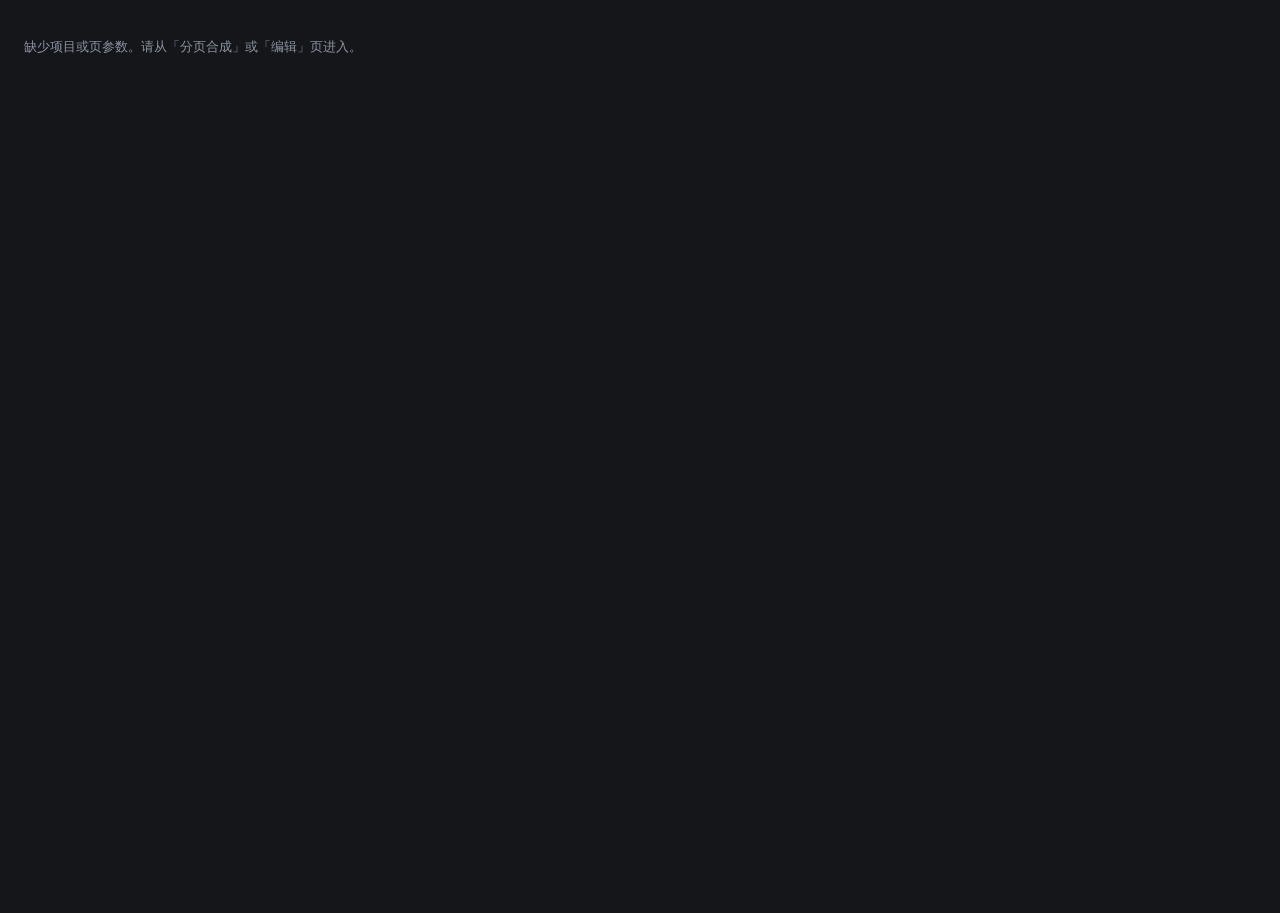
==== backend/static/ui/editor/index.html @ e7d756b5 "feat: 保存新漫画编辑器移植验收基线" ====
<!DOCTYPE html>
<html lang="zh-CN">
<head>
<meta charset="UTF-8">
<meta name="viewport" content="width=device-width, initial-scale=1.0">
<title>漫画页编辑器</title>
<style>
  :root{
    --bg:#14161a;--panel:#1c1f26;--panel2:#171a20;--line:#2b3038;--ink:#e8eaee;--muted:#8b93a1;
    --accent:#4c8dff;--ok:#3ecf8e;--warn:#ffb454;--err:#ff6b6b;
  }
  *{box-sizing:border-box}
  html,body{height:100%;margin:0;overflow:hidden}
  body{background:var(--bg);color:var(--ink);font:13px/1.55 "Segoe UI","Microsoft YaHei",system-ui,sans-serif}
  #editor-host{height:100%;min-height:0}
  button{font:inherit;cursor:pointer}
  .sm{background:#242a33;color:var(--ink);border:1px solid var(--line);border-radius:6px;padding:5px 10px;font-size:12.5px}
  .sm:hover:not(:disabled){border-color:var(--accent);color:#fff}
  .sm:disabled{opacity:.45;cursor:not-allowed}
  .sm.primary{background:var(--accent);border-color:var(--accent);color:#fff}
  .sm.danger{color:#ffb3b3;border-color:#a33}
  .sm.on{background:var(--accent);border-color:var(--accent);color:#fff}

  /* 三栏：工具 / 画布 / 侧栏。高度用 100%（不是 100dvh），由 #editor-host 限定，
     否则在某些布局下会把视口撑高导致画布被裁。 */
  .ce-root{display:grid;grid-template-columns:132px minmax(0,1fr) 250px;height:100%;min-height:0}
  .ce-tools{border-right:1px solid var(--line);background:var(--panel);padding:8px;overflow-y:auto;display:flex;flex-direction:column;gap:10px;min-height:0}
  .ce-tool-group{display:flex;flex-direction:column;gap:4px}
  .ce-tool{display:flex;align-items:center;justify-content:space-between;gap:6px;width:100%;background:#20242c;border:1px solid var(--line);border-radius:6px;padding:6px 8px;color:var(--ink);font-size:12.5px;text-align:left}
  .ce-tool:hover{border-color:var(--accent)}
  .ce-tool.on{background:var(--accent);border-color:var(--accent);color:#fff}
  .ce-tool-key{font-size:10px;opacity:.65;border:1px solid currentColor;border-radius:4px;padding:0 4px}
  .ce-field{display:flex;flex-direction:column;gap:3px;font-size:11.5px;color:var(--muted)}
  .ce-field input[type=range]{width:100%}
  .ce-field select,.ce-field input[type=number]{background:#0f1115;color:var(--ink);border:1px solid var(--line);border-radius:5px;padding:3px 5px;font-size:12px}

  .ce-center{display:flex;flex-direction:column;min-width:0;min-height:0;overflow:hidden}
  .ce-topbar{display:flex;align-items:center;gap:8px;padding:8px 12px;border-bottom:1px solid var(--line);background:var(--panel2);flex-wrap:wrap}
  .ce-spacer{flex:1}
  .ce-badge{font-size:11.5px;padding:2px 8px;border-radius:10px;border:1px solid var(--line);color:var(--muted);white-space:nowrap}
  .ce-badge.ok{color:var(--ok);border-color:var(--ok)}
  .ce-badge.warn{color:var(--warn);border-color:var(--warn)}
  .ce-badge.err{color:var(--err);border-color:var(--err)}
  .ce-badge.run{color:var(--accent);border-color:var(--accent)}
  .ce-hint{font-size:12px;color:var(--muted);min-width:0;overflow:hidden;text-overflow:ellipsis;white-space:nowrap;max-width:60ch}

  .ce-viewport{position:relative;flex:1;min-height:0;overflow:hidden;display:flex;align-items:center;justify-content:center;
    background-color:#0f1115;background-image:radial-gradient(#ffffff10 1px,transparent 1px);background-size:18px 18px;touch-action:none}
  .ce-canvas{max-width:none;max-height:none;transform-origin:center;box-shadow:0 8px 30px #0008;background:#fff;touch-action:none;user-select:none}

  .ce-side{border-left:1px solid var(--line);background:var(--panel);padding:10px;overflow-y:auto;min-height:0}
  .ce-side h3{font-size:12px;margin:12px 0 6px;color:var(--muted);font-weight:600;text-transform:none}
  .ce-side h3:first-child{margin-top:0}
  .ce-tip{font-size:11.5px;color:var(--muted);margin:4px 0 8px;line-height:1.5}
  .ce-layers{display:flex;flex-direction:column;gap:3px}
  .ce-layer{display:flex;align-items:center;gap:2px;background:#20242c;border:1px solid var(--line);border-radius:6px;padding:2px 4px}
  .ce-layer.on{border-color:var(--accent)}
  .ce-layer-name{flex:1;min-width:0;background:none;border:0;color:var(--ink);text-align:left;font-size:12px;padding:3px 4px;overflow:hidden;text-overflow:ellipsis;white-space:nowrap}
  .ce-icon{background:none;border:0;color:var(--muted);font-size:12px;padding:2px 3px;border-radius:4px}
  .ce-icon:hover{background:#2b3038;color:#fff}
  .ce-list{display:flex;flex-direction:column;gap:3px;margin-bottom:8px}
  .ce-row{display:flex;align-items:center;gap:6px;background:#20242c;border:1px solid var(--line);border-radius:6px;padding:4px 6px;color:var(--ink);font-size:12px;text-align:left;width:100%}
  .ce-row:hover{border-color:var(--accent)}
  .ce-row.on{border-color:var(--accent);background:#232b38}
  .ce-row b{min-width:16px;color:var(--accent)}
  .ce-row span{flex:1;min-width:0;overflow:hidden;text-overflow:ellipsis;white-space:nowrap;color:var(--muted);font-size:11px}
  .ce-row i{font-style:normal;font-size:10.5px;padding:0 5px;border-radius:8px;border:1px solid}
  .ce-row i.ok{color:var(--ok);border-color:var(--ok)}
  .ce-row i.warn{color:var(--warn);border-color:var(--warn)}
  .ce-actions{display:flex;flex-wrap:wrap;gap:4px;margin-bottom:8px}
  .ce-actions .sm{font-size:11.5px;padding:4px 8px}

  /* 弹窗 */
  .ce-modal{position:fixed;inset:0;background:#000a;display:flex;align-items:center;justify-content:center;z-index:50;padding:16px}
  .ce-modal-box{background:var(--panel);border:1px solid var(--line);border-radius:10px;padding:16px;width:min(460px,100%);max-height:90dvh;overflow:auto}
  .ce-modal-box.wide{width:min(760px,100%)}
  .ce-modal-box h3{margin:0 0 10px;font-size:14px}
  .ce-modal-grid{display:grid;grid-template-columns:1fr 1fr;gap:8px 10px;margin:10px 0}
  .ce-modal-grid .wide{grid-column:1/-1}
  .ce-modal-grid textarea{width:100%;background:#0f1115;color:var(--ink);border:1px solid var(--line);border-radius:6px;padding:6px;font:inherit;resize:vertical}
  .ce-modal-grid input[type=color]{width:100%;height:28px;background:none;border:1px solid var(--line);border-radius:5px;padding:1px}
  .ce-modal-actions{display:flex;justify-content:flex-end;gap:6px;margin-top:12px}
  .ce-crop{width:100%;height:min(52vh,460px);display:block;background:#fafafa;border-radius:6px;touch-action:none;user-select:none}

  @media(max-width:1100px){
    .ce-root{grid-template-columns:112px minmax(0,1fr) 210px}
  }
  @media(max-width:820px){
    .ce-root{grid-template-columns:minmax(0,1fr);grid-template-rows:auto minmax(0,1fr) auto}
    .ce-tools{flex-direction:row;overflow-x:auto;border-right:0;border-bottom:1px solid var(--line)}
    .ce-tool-group{flex-direction:row}
    .ce-tool{width:auto;white-space:nowrap}
    .ce-field{display:none}
    .ce-side{border-left:0;border-top:1px solid var(--line);max-height:34dvh}
  }
</style>
</head>
<body>
<div id="editor-host"></div>
<script type="module">
import { createComicEditor } from './comicEditor.mjs';

const params = new URLSearchParams(location.search);
const projectId = Number(params.get('p') || 0);
const pageRef = params.get('page') || '';
const embedded = params.get('embedded') === '1' && window.parent !== window;
const session = params.get('session') || '';
const host = document.getElementById('editor-host');

const notify = (event, extra = {}) => {
  if (!embedded) return;
  window.parent.postMessage({
    type: 'comic-editor:state', event, projectId, pageRef, session, ...extra,
  }, location.origin);
};

async function api(path, { method = 'GET', body } = {}) {
  const response = await fetch(path, {
    method,
    headers: body ? { 'Content-Type': 'application/json' } : undefined,
    body: body ? JSON.stringify(body) : undefined,
  });
  const text = await response.text();
  let payload = null;
  try { payload = text ? JSON.parse(text) : null; } catch { payload = null; }
  if (!response.ok) {
    const detail = payload?.detail || text || `请求失败（${response.status}）`;
    throw new Error(typeof detail === 'string' ? detail : JSON.stringify(detail));
  }
  return payload;
}

const editor = createComicEditor({
  host,
  api,
  onDirty: (dirty) => notify('dirty', { message: dirty ? '当前漫画页有未保存的修改。' : '' }),
  onNotice: (message, kind) => { if (kind === 'error') notify('error', { message }); },
  onSaved: (payload) => notify('saved', {
    version: payload.version,
    artifactId: payload.artifact_id,
    dirty: editor.isDirty(),
    message: payload.has_preview
      ? `漫画页已保存 v${payload.version}`
      : `画布已保存 v${payload.version}，但整页快照未生成`,
  }),
});

// 父页面通过 postMessage 请求保存（工具栏按钮）。
window.addEventListener('message', (event) => {
  if (event.origin !== location.origin) return;
  if (event.data?.type !== 'comic-editor:command') return;
  if (event.data.command === 'save') editor.save();
});

// 保存前提示：未保存修改时拦截关闭，避免误丢
window.addEventListener('beforeunload', (event) => {
  if (editor.isDirty()) { event.preventDefault(); event.returnValue = ''; }
});

(async () => {
  if (!projectId || !pageRef) {
    host.innerHTML = '<p style="padding:24px;color:#8b93a1">缺少项目或页参数。请从「分页合成」或「编辑」页进入。</p>';
    notify('error', { message: '缺少项目或页参数' });
    return;
  }
  try {
    await editor.load(projectId, pageRef);
    notify('ready', { message: '漫画页已就绪，可以编辑并保存。' });
    // 独立窗口模式下，允许返回入口
    if (!embedded && params.get('back')) {
      const back = document.createElement('a');
      back.href = params.get('back');
      back.textContent = '← 返回';
      back.style.cssText = 'position:fixed;left:8px;bottom:8px;z-index:40;background:#242a33;border:1px solid #2b3038;border-radius:6px;padding:6px 10px;color:#e8eaee;text-decoration:none;font-size:12.5px';
      document.body.appendChild(back);
    }
  } catch (error) {
    notify('error', { message: error.message || '打开漫画页失败' });
  }
})();
</script>
</body>
</html>
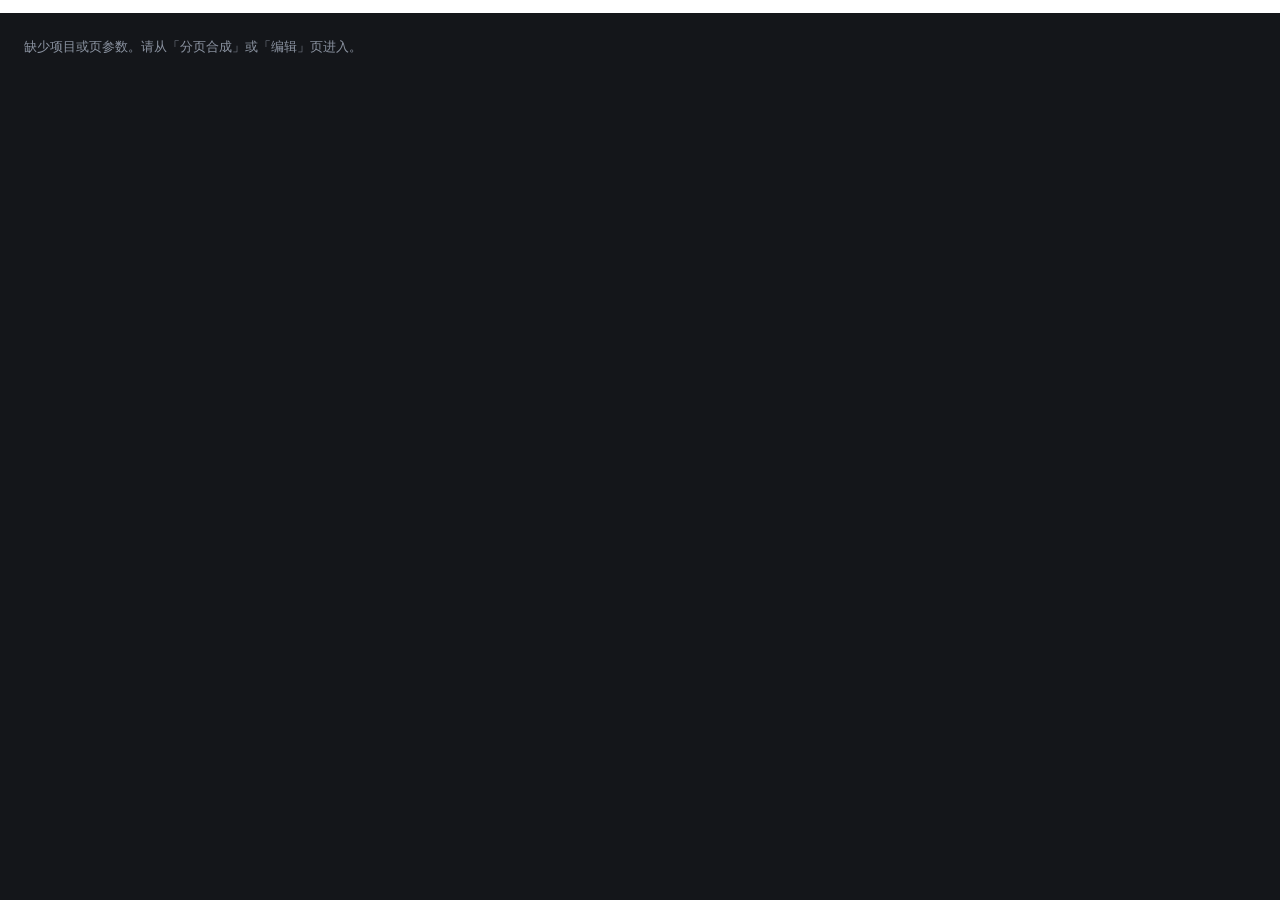
==== commit 716a30ec: "feat: 漫画编辑器直接使用主页面并记录迁移验收" ====
--- a/backend/static/ui/editor/index.html
+++ b/backend/static/ui/editor/index.html
@@ -4,99 +4,11 @@
 <meta charset="UTF-8">
 <meta name="viewport" content="width=device-width, initial-scale=1.0">
 <title>漫画页编辑器</title>
-<style>
-  :root{
-    --bg:#14161a;--panel:#1c1f26;--panel2:#171a20;--line:#2b3038;--ink:#e8eaee;--muted:#8b93a1;
-    --accent:#4c8dff;--ok:#3ecf8e;--warn:#ffb454;--err:#ff6b6b;
-  }
-  *{box-sizing:border-box}
-  html,body{height:100%;margin:0;overflow:hidden}
-  body{background:var(--bg);color:var(--ink);font:13px/1.55 "Segoe UI","Microsoft YaHei",system-ui,sans-serif}
-  #editor-host{height:100%;min-height:0}
-  button{font:inherit;cursor:pointer}
-  .sm{background:#242a33;color:var(--ink);border:1px solid var(--line);border-radius:6px;padding:5px 10px;font-size:12.5px}
-  .sm:hover:not(:disabled){border-color:var(--accent);color:#fff}
-  .sm:disabled{opacity:.45;cursor:not-allowed}
-  .sm.primary{background:var(--accent);border-color:var(--accent);color:#fff}
-  .sm.danger{color:#ffb3b3;border-color:#a33}
-  .sm.on{background:var(--accent);border-color:var(--accent);color:#fff}
-
-  /* 三栏：工具 / 画布 / 侧栏。高度用 100%（不是 100dvh），由 #editor-host 限定，
-     否则在某些布局下会把视口撑高导致画布被裁。 */
-  .ce-root{display:grid;grid-template-columns:132px minmax(0,1fr) 250px;height:100%;min-height:0}
-  .ce-tools{border-right:1px solid var(--line);background:var(--panel);padding:8px;overflow-y:auto;display:flex;flex-direction:column;gap:10px;min-height:0}
-  .ce-tool-group{display:flex;flex-direction:column;gap:4px}
-  .ce-tool{display:flex;align-items:center;justify-content:space-between;gap:6px;width:100%;background:#20242c;border:1px solid var(--line);border-radius:6px;padding:6px 8px;color:var(--ink);font-size:12.5px;text-align:left}
-  .ce-tool:hover{border-color:var(--accent)}
-  .ce-tool.on{background:var(--accent);border-color:var(--accent);color:#fff}
-  .ce-tool-key{font-size:10px;opacity:.65;border:1px solid currentColor;border-radius:4px;padding:0 4px}
-  .ce-field{display:flex;flex-direction:column;gap:3px;font-size:11.5px;color:var(--muted)}
-  .ce-field input[type=range]{width:100%}
-  .ce-field select,.ce-field input[type=number]{background:#0f1115;color:var(--ink);border:1px solid var(--line);border-radius:5px;padding:3px 5px;font-size:12px}
-
-  .ce-center{display:flex;flex-direction:column;min-width:0;min-height:0;overflow:hidden}
-  .ce-topbar{display:flex;align-items:center;gap:8px;padding:8px 12px;border-bottom:1px solid var(--line);background:var(--panel2);flex-wrap:wrap}
-  .ce-spacer{flex:1}
-  .ce-badge{font-size:11.5px;padding:2px 8px;border-radius:10px;border:1px solid var(--line);color:var(--muted);white-space:nowrap}
-  .ce-badge.ok{color:var(--ok);border-color:var(--ok)}
-  .ce-badge.warn{color:var(--warn);border-color:var(--warn)}
-  .ce-badge.err{color:var(--err);border-color:var(--err)}
-  .ce-badge.run{color:var(--accent);border-color:var(--accent)}
-  .ce-hint{font-size:12px;color:var(--muted);min-width:0;overflow:hidden;text-overflow:ellipsis;white-space:nowrap;max-width:60ch}
-
-  .ce-viewport{position:relative;flex:1;min-height:0;overflow:hidden;display:flex;align-items:center;justify-content:center;
-    background-color:#0f1115;background-image:radial-gradient(#ffffff10 1px,transparent 1px);background-size:18px 18px;touch-action:none}
-  .ce-canvas{max-width:none;max-height:none;transform-origin:center;box-shadow:0 8px 30px #0008;background:#fff;touch-action:none;user-select:none}
-
-  .ce-side{border-left:1px solid var(--line);background:var(--panel);padding:10px;overflow-y:auto;min-height:0}
-  .ce-side h3{font-size:12px;margin:12px 0 6px;color:var(--muted);font-weight:600;text-transform:none}
-  .ce-side h3:first-child{margin-top:0}
-  .ce-tip{font-size:11.5px;color:var(--muted);margin:4px 0 8px;line-height:1.5}
-  .ce-layers{display:flex;flex-direction:column;gap:3px}
-  .ce-layer{display:flex;align-items:center;gap:2px;background:#20242c;border:1px solid var(--line);border-radius:6px;padding:2px 4px}
-  .ce-layer.on{border-color:var(--accent)}
-  .ce-layer-name{flex:1;min-width:0;background:none;border:0;color:var(--ink);text-align:left;font-size:12px;padding:3px 4px;overflow:hidden;text-overflow:ellipsis;white-space:nowrap}
-  .ce-icon{background:none;border:0;color:var(--muted);font-size:12px;padding:2px 3px;border-radius:4px}
-  .ce-icon:hover{background:#2b3038;color:#fff}
-  .ce-list{display:flex;flex-direction:column;gap:3px;margin-bottom:8px}
-  .ce-row{display:flex;align-items:center;gap:6px;background:#20242c;border:1px solid var(--line);border-radius:6px;padding:4px 6px;color:var(--ink);font-size:12px;text-align:left;width:100%}
-  .ce-row:hover{border-color:var(--accent)}
-  .ce-row.on{border-color:var(--accent);background:#232b38}
-  .ce-row b{min-width:16px;color:var(--accent)}
-  .ce-row span{flex:1;min-width:0;overflow:hidden;text-overflow:ellipsis;white-space:nowrap;color:var(--muted);font-size:11px}
-  .ce-row i{font-style:normal;font-size:10.5px;padding:0 5px;border-radius:8px;border:1px solid}
-  .ce-row i.ok{color:var(--ok);border-color:var(--ok)}
-  .ce-row i.warn{color:var(--warn);border-color:var(--warn)}
-  .ce-actions{display:flex;flex-wrap:wrap;gap:4px;margin-bottom:8px}
-  .ce-actions .sm{font-size:11.5px;padding:4px 8px}
-
-  /* 弹窗 */
-  .ce-modal{position:fixed;inset:0;background:#000a;display:flex;align-items:center;justify-content:center;z-index:50;padding:16px}
-  .ce-modal-box{background:var(--panel);border:1px solid var(--line);border-radius:10px;padding:16px;width:min(460px,100%);max-height:90dvh;overflow:auto}
-  .ce-modal-box.wide{width:min(760px,100%)}
-  .ce-modal-box h3{margin:0 0 10px;font-size:14px}
-  .ce-modal-grid{display:grid;grid-template-columns:1fr 1fr;gap:8px 10px;margin:10px 0}
-  .ce-modal-grid .wide{grid-column:1/-1}
-  .ce-modal-grid textarea{width:100%;background:#0f1115;color:var(--ink);border:1px solid var(--line);border-radius:6px;padding:6px;font:inherit;resize:vertical}
-  .ce-modal-grid input[type=color]{width:100%;height:28px;background:none;border:1px solid var(--line);border-radius:5px;padding:1px}
-  .ce-modal-actions{display:flex;justify-content:flex-end;gap:6px;margin-top:12px}
-  .ce-crop{width:100%;height:min(52vh,460px);display:block;background:#fafafa;border-radius:6px;touch-action:none;user-select:none}
-
-  @media(max-width:1100px){
-    .ce-root{grid-template-columns:112px minmax(0,1fr) 210px}
-  }
-  @media(max-width:820px){
-    .ce-root{grid-template-columns:minmax(0,1fr);grid-template-rows:auto minmax(0,1fr) auto}
-    .ce-tools{flex-direction:row;overflow-x:auto;border-right:0;border-bottom:1px solid var(--line)}
-    .ce-tool-group{flex-direction:row}
-    .ce-tool{width:auto;white-space:nowrap}
-    .ce-field{display:none}
-    .ce-side{border-left:0;border-top:1px solid var(--line);max-height:34dvh}
-  }
-</style>
+<link rel="stylesheet" href="./editor.css">
+<style>html,body{height:100%;margin:0;overflow:hidden}</style>
 </head>
 <body>
-<div id="editor-host"></div>
+<div id="editor-host" class="comic-editor"></div>
 <script type="module">
 import { createComicEditor } from './comicEditor.mjs';
 
--- a/backend/static/ui/editor/editor.css
+++ b/backend/static/ui/editor/editor.css
@@ -0,0 +1,97 @@
+/* SPDX-License-Identifier: AGPL-3.0; scope shared by standalone and main workspace. */
+
+  .comic-editor,.comic-editor *{box-sizing:border-box}
+  .comic-editor{
+    --bg:#14161a;--panel:#1c1f26;--panel2:#171a20;--line:#2b3038;--ink:#e8eaee;--muted:#8b93a1;
+    --accent:#4c8dff;--ok:#3ecf8e;--warn:#ffb454;--err:#ff6b6b;
+  }
+.comic-editor{background:var(--bg);color:var(--ink);font:13px/1.55 "Segoe UI","Microsoft YaHei",system-ui,sans-serif}
+.comic-editor{height:100%;min-height:0;position:relative}
+  .comic-editor button{font:inherit;cursor:pointer}
+  .comic-editor .sm{background:#242a33;color:var(--ink);border:1px solid var(--line);border-radius:6px;padding:5px 10px;font-size:12.5px}
+  .comic-editor .sm:hover:not(:disabled){border-color:var(--accent);color:#fff}
+  .comic-editor .sm:disabled{opacity:.45;cursor:not-allowed}
+  .comic-editor .sm.primary{background:var(--accent);border-color:var(--accent);color:#fff}
+  .comic-editor .sm.danger{color:#ffb3b3;border-color:#a33}
+  .comic-editor .sm.on{background:var(--accent);border-color:var(--accent);color:#fff}
+
+  /* 三栏：工具 / 画布 / 侧栏。高度用 100%（不是 100dvh），由 #editor-host 限定，
+     否则在某些布局下会把视口撑高导致画布被裁。 */
+  .ce-root{display:grid;grid-template-columns:132px minmax(0,1fr) 250px;height:100%;min-height:0}
+  .ce-tools{border-right:1px solid var(--line);background:var(--panel);padding:8px;overflow-y:auto;display:flex;flex-direction:column;gap:10px;min-height:0}
+  .ce-tool-group{display:flex;flex-direction:column;gap:4px}
+  .ce-tool{display:flex;align-items:center;justify-content:space-between;gap:6px;width:100%;background:#20242c;border:1px solid var(--line);border-radius:6px;padding:6px 8px;color:var(--ink);font-size:12.5px;text-align:left}
+  .ce-tool:hover{border-color:var(--accent)}
+  .ce-tool.on{background:var(--accent);border-color:var(--accent);color:#fff}
+  .ce-tool-key{font-size:10px;opacity:.65;border:1px solid currentColor;border-radius:4px;padding:0 4px}
+  .ce-field{display:flex;flex-direction:column;gap:3px;font-size:11.5px;color:var(--muted)}
+  .ce-field input[type=range]{width:100%}
+  .ce-field select,.ce-field input[type=number]{background:#0f1115;color:var(--ink);border:1px solid var(--line);border-radius:5px;padding:3px 5px;font-size:12px}
+
+  .ce-center{display:flex;flex-direction:column;min-width:0;min-height:0;overflow:hidden}
+  .ce-topbar{display:flex;align-items:center;gap:8px;padding:8px 12px;border-bottom:1px solid var(--line);background:var(--panel2);flex-wrap:wrap}
+  .ce-spacer{flex:1}
+  .ce-badge{font-size:11.5px;padding:2px 8px;border-radius:10px;border:1px solid var(--line);color:var(--muted);white-space:nowrap}
+  .ce-badge.ok{color:var(--ok);border-color:var(--ok)}
+  .ce-badge.warn{color:var(--warn);border-color:var(--warn)}
+  .ce-badge.err{color:var(--err);border-color:var(--err)}
+  .ce-badge.run{color:var(--accent);border-color:var(--accent)}
+  .ce-hint{font-size:12px;color:var(--muted);min-width:0;overflow:hidden;text-overflow:ellipsis;white-space:nowrap;max-width:60ch}
+
+  .ce-viewport{position:relative;flex:1;min-height:0;overflow:hidden;display:flex;align-items:center;justify-content:center;
+    background-color:#0f1115;background-image:radial-gradient(#ffffff10 1px,transparent 1px);background-size:18px 18px;touch-action:none}
+  .ce-canvas{max-width:none;max-height:none;transform-origin:center;box-shadow:0 8px 30px #0008;background:#fff;touch-action:none;user-select:none}
+
+  .ce-side{border-left:1px solid var(--line);background:var(--panel);padding:10px;overflow-y:auto;min-height:0}
+  .ce-side h3{font-size:12px;margin:12px 0 6px;color:var(--muted);font-weight:600;text-transform:none}
+  .ce-side h3:first-child{margin-top:0}
+  .ce-tip{font-size:11.5px;color:var(--muted);margin:4px 0 8px;line-height:1.5}
+  .ce-layers{display:flex;flex-direction:column;gap:3px}
+  .ce-layer{display:flex;align-items:center;gap:2px;background:#20242c;border:1px solid var(--line);border-radius:6px;padding:2px 4px}
+  .ce-layer.on{border-color:var(--accent)}
+  .ce-layer-name{flex:1;min-width:0;background:none;border:0;color:var(--ink);text-align:left;font-size:12px;padding:3px 4px;overflow:hidden;text-overflow:ellipsis;white-space:nowrap}
+  .ce-icon{background:none;border:0;color:var(--muted);font-size:12px;padding:2px 3px;border-radius:4px}
+  .ce-icon:hover{background:#2b3038;color:#fff}
+  .ce-list{display:flex;flex-direction:column;gap:3px;margin-bottom:8px}
+  .ce-row{display:flex;align-items:center;gap:6px;background:#20242c;border:1px solid var(--line);border-radius:6px;padding:4px 6px;color:var(--ink);font-size:12px;text-align:left;width:100%}
+  .ce-row:hover{border-color:var(--accent)}
+  .ce-row.on{border-color:var(--accent);background:#232b38}
+  .ce-row b{min-width:16px;color:var(--accent)}
+  .ce-row span{flex:1;min-width:0;overflow:hidden;text-overflow:ellipsis;white-space:nowrap;color:var(--muted);font-size:11px}
+  .ce-row i{font-style:normal;font-size:10.5px;padding:0 5px;border-radius:8px;border:1px solid}
+  .ce-row i.ok{color:var(--ok);border-color:var(--ok)}
+  .ce-row i.warn{color:var(--warn);border-color:var(--warn)}
+  .ce-actions{display:flex;flex-wrap:wrap;gap:4px;margin-bottom:8px}
+  .ce-actions .comic-editor .sm{font-size:11.5px;padding:4px 8px}
+
+  /* 弹窗 */
+  .ce-modal{position:fixed;inset:0;background:#000a;display:flex;align-items:center;justify-content:center;z-index:50;padding:16px}
+  .ce-modal-box{background:var(--panel);border:1px solid var(--line);border-radius:10px;padding:16px;width:min(460px,100%);max-height:90dvh;overflow:auto}
+  .ce-modal-box.wide{width:min(760px,100%)}
+  .ce-modal-box h3{margin:0 0 10px;font-size:14px}
+  .ce-modal-grid{display:grid;grid-template-columns:1fr 1fr;gap:8px 10px;margin:10px 0}
+  .ce-modal-grid .wide{grid-column:1/-1}
+  .ce-modal-grid textarea{width:100%;background:#0f1115;color:var(--ink);border:1px solid var(--line);border-radius:6px;padding:6px;font:inherit;resize:vertical}
+  .ce-modal-grid input[type=color]{width:100%;height:28px;background:none;border:1px solid var(--line);border-radius:5px;padding:1px}
+  .ce-modal-actions{display:flex;justify-content:flex-end;gap:6px;margin-top:12px}
+  .ce-crop{width:100%;height:min(52vh,460px);display:block;background:#fafafa;border-radius:6px;touch-action:none;user-select:none}
+
+  @media(max-width:1100px){
+    .ce-root{grid-template-columns:112px minmax(0,1fr) 210px}
+  }
+  @media(max-width:820px){
+    .ce-root{grid-template-columns:minmax(0,1fr);grid-template-rows:auto minmax(0,1fr) auto}
+    .ce-tools{flex-direction:row;overflow-x:auto;border-right:0;border-bottom:1px solid var(--line)}
+    .ce-tool-group{flex-direction:row}
+    .ce-tool{width:auto;white-space:nowrap}
+    .ce-field{display:none}
+    .ce-side{border-left:0;border-top:1px solid var(--line);max-height:34dvh}
+  }
+
+.comic-editor .ce-tool-label{white-space:nowrap}
+.ce-inspector-tabs{display:flex;gap:2px;margin:-10px -10px 12px;padding:6px;border-bottom:1px solid var(--line);position:sticky;top:-10px;background:var(--panel);z-index:2}
+.ce-inspector-tabs button{flex:1;background:transparent;color:var(--muted);border:0;border-radius:4px;padding:6px 5px;font-size:12px}
+.ce-inspector-tabs button[aria-selected=true]{background:#2d3541;color:var(--ink)}
+.comic-editor .ce-modal .ce-field{display:flex}
+.comic-editor input,.comic-editor select,.comic-editor textarea{width:100%;font:inherit;background:#101317;color:var(--ink);border:1px solid var(--line);border-radius:5px;padding:5px 7px;min-height:0}
+.comic-editor input[type=range]{padding:0}
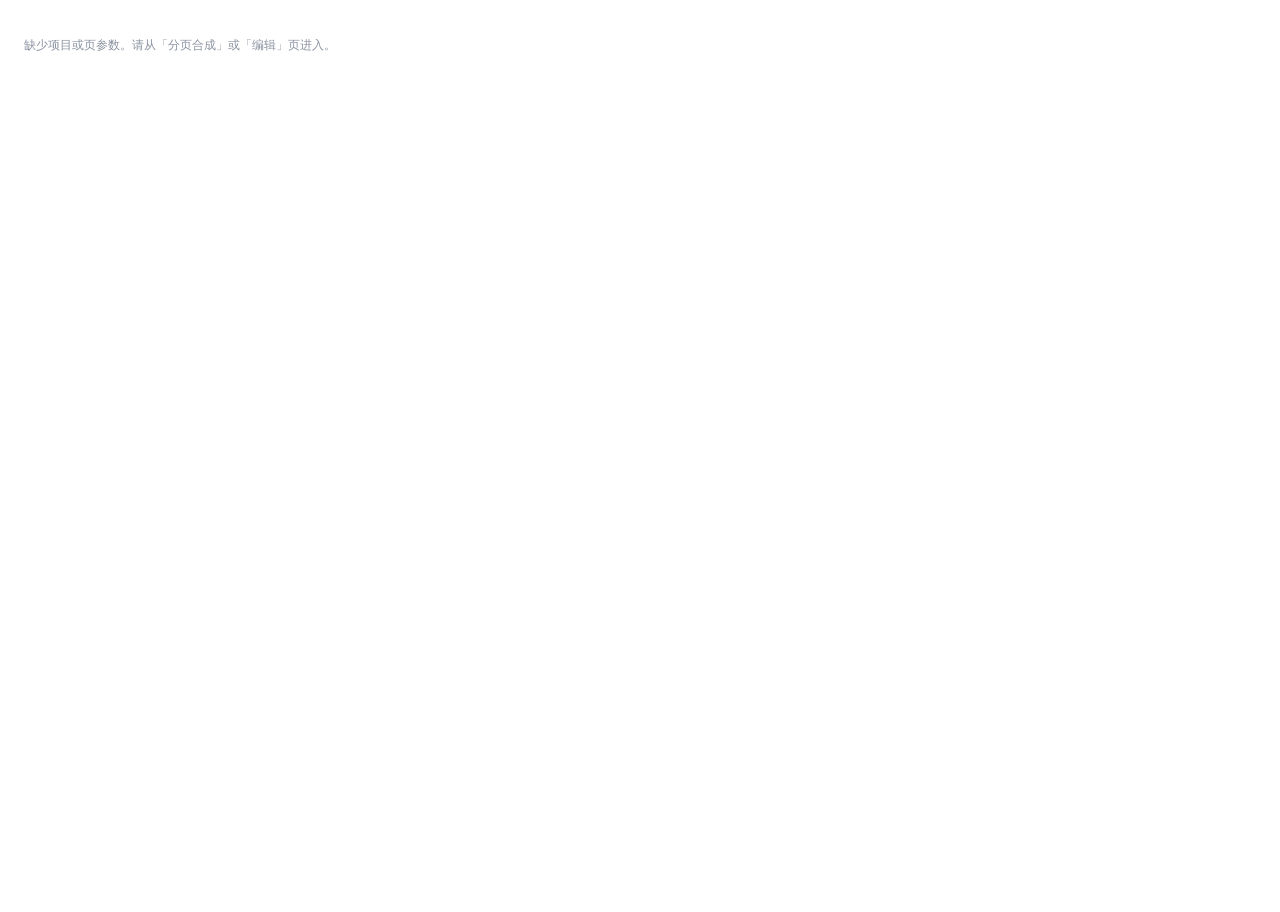
==== commit 1e8949c3: "fix: 编辑文档并发保护与旧存档完整转换 - 保存带 baseVersion 基准校验，冲突返回 409，前端确认后可强制覆盖 - S5 弃用 stale/基准过期的编辑文档，按当前产物重贴并记录原" ====
--- a/backend/static/ui/editor/index.html
+++ b/backend/static/ui/editor/index.html
@@ -37,7 +37,12 @@
   try { payload = text ? JSON.parse(text) : null; } catch { payload = null; }
   if (!response.ok) {
     const detail = payload?.detail || text || `请求失败（${response.status}）`;
-    throw new Error(typeof detail === 'string' ? detail : JSON.stringify(detail));
+    // 409（保存冲突）等结构化错误要带上状态码与 detail，供上层给出
+    // “载入最新 / 覆盖”的选择，而不是只抛一段文案。
+    const error = new Error(typeof detail === 'string' ? detail : (detail?.message || JSON.stringify(detail)));
+    error.status = response.status;
+    error.detail = typeof detail === 'object' && detail ? detail : null;
+    throw error;
   }
   return payload;
 }
--- a/backend/static/ui/editor/editor.css
+++ b/backend/static/ui/editor/editor.css
@@ -1,97 +1,72 @@
-/* SPDX-License-Identifier: AGPL-3.0; scope shared by standalone and main workspace. */
-
-  .comic-editor,.comic-editor *{box-sizing:border-box}
-  .comic-editor{
-    --bg:#14161a;--panel:#1c1f26;--panel2:#171a20;--line:#2b3038;--ink:#e8eaee;--muted:#8b93a1;
-    --accent:#4c8dff;--ok:#3ecf8e;--warn:#ffb454;--err:#ff6b6b;
-  }
-.comic-editor{background:var(--bg);color:var(--ink);font:13px/1.55 "Segoe UI","Microsoft YaHei",system-ui,sans-serif}
-.comic-editor{height:100%;min-height:0;position:relative}
-  .comic-editor button{font:inherit;cursor:pointer}
-  .comic-editor .sm{background:#242a33;color:var(--ink);border:1px solid var(--line);border-radius:6px;padding:5px 10px;font-size:12.5px}
-  .comic-editor .sm:hover:not(:disabled){border-color:var(--accent);color:#fff}
-  .comic-editor .sm:disabled{opacity:.45;cursor:not-allowed}
-  .comic-editor .sm.primary{background:var(--accent);border-color:var(--accent);color:#fff}
-  .comic-editor .sm.danger{color:#ffb3b3;border-color:#a33}
-  .comic-editor .sm.on{background:var(--accent);border-color:var(--accent);color:#fff}
-
-  /* 三栏：工具 / 画布 / 侧栏。高度用 100%（不是 100dvh），由 #editor-host 限定，
-     否则在某些布局下会把视口撑高导致画布被裁。 */
-  .ce-root{display:grid;grid-template-columns:132px minmax(0,1fr) 250px;height:100%;min-height:0}
-  .ce-tools{border-right:1px solid var(--line);background:var(--panel);padding:8px;overflow-y:auto;display:flex;flex-direction:column;gap:10px;min-height:0}
-  .ce-tool-group{display:flex;flex-direction:column;gap:4px}
-  .ce-tool{display:flex;align-items:center;justify-content:space-between;gap:6px;width:100%;background:#20242c;border:1px solid var(--line);border-radius:6px;padding:6px 8px;color:var(--ink);font-size:12.5px;text-align:left}
-  .ce-tool:hover{border-color:var(--accent)}
-  .ce-tool.on{background:var(--accent);border-color:var(--accent);color:#fff}
-  .ce-tool-key{font-size:10px;opacity:.65;border:1px solid currentColor;border-radius:4px;padding:0 4px}
-  .ce-field{display:flex;flex-direction:column;gap:3px;font-size:11.5px;color:var(--muted)}
-  .ce-field input[type=range]{width:100%}
-  .ce-field select,.ce-field input[type=number]{background:#0f1115;color:var(--ink);border:1px solid var(--line);border-radius:5px;padding:3px 5px;font-size:12px}
-
-  .ce-center{display:flex;flex-direction:column;min-width:0;min-height:0;overflow:hidden}
-  .ce-topbar{display:flex;align-items:center;gap:8px;padding:8px 12px;border-bottom:1px solid var(--line);background:var(--panel2);flex-wrap:wrap}
-  .ce-spacer{flex:1}
-  .ce-badge{font-size:11.5px;padding:2px 8px;border-radius:10px;border:1px solid var(--line);color:var(--muted);white-space:nowrap}
-  .ce-badge.ok{color:var(--ok);border-color:var(--ok)}
-  .ce-badge.warn{color:var(--warn);border-color:var(--warn)}
-  .ce-badge.err{color:var(--err);border-color:var(--err)}
-  .ce-badge.run{color:var(--accent);border-color:var(--accent)}
-  .ce-hint{font-size:12px;color:var(--muted);min-width:0;overflow:hidden;text-overflow:ellipsis;white-space:nowrap;max-width:60ch}
-
-  .ce-viewport{position:relative;flex:1;min-height:0;overflow:hidden;display:flex;align-items:center;justify-content:center;
-    background-color:#0f1115;background-image:radial-gradient(#ffffff10 1px,transparent 1px);background-size:18px 18px;touch-action:none}
-  .ce-canvas{max-width:none;max-height:none;transform-origin:center;box-shadow:0 8px 30px #0008;background:#fff;touch-action:none;user-select:none}
-
-  .ce-side{border-left:1px solid var(--line);background:var(--panel);padding:10px;overflow-y:auto;min-height:0}
-  .ce-side h3{font-size:12px;margin:12px 0 6px;color:var(--muted);font-weight:600;text-transform:none}
-  .ce-side h3:first-child{margin-top:0}
-  .ce-tip{font-size:11.5px;color:var(--muted);margin:4px 0 8px;line-height:1.5}
-  .ce-layers{display:flex;flex-direction:column;gap:3px}
-  .ce-layer{display:flex;align-items:center;gap:2px;background:#20242c;border:1px solid var(--line);border-radius:6px;padding:2px 4px}
-  .ce-layer.on{border-color:var(--accent)}
-  .ce-layer-name{flex:1;min-width:0;background:none;border:0;color:var(--ink);text-align:left;font-size:12px;padding:3px 4px;overflow:hidden;text-overflow:ellipsis;white-space:nowrap}
-  .ce-icon{background:none;border:0;color:var(--muted);font-size:12px;padding:2px 3px;border-radius:4px}
-  .ce-icon:hover{background:#2b3038;color:#fff}
-  .ce-list{display:flex;flex-direction:column;gap:3px;margin-bottom:8px}
-  .ce-row{display:flex;align-items:center;gap:6px;background:#20242c;border:1px solid var(--line);border-radius:6px;padding:4px 6px;color:var(--ink);font-size:12px;text-align:left;width:100%}
-  .ce-row:hover{border-color:var(--accent)}
-  .ce-row.on{border-color:var(--accent);background:#232b38}
-  .ce-row b{min-width:16px;color:var(--accent)}
-  .ce-row span{flex:1;min-width:0;overflow:hidden;text-overflow:ellipsis;white-space:nowrap;color:var(--muted);font-size:11px}
-  .ce-row i{font-style:normal;font-size:10.5px;padding:0 5px;border-radius:8px;border:1px solid}
-  .ce-row i.ok{color:var(--ok);border-color:var(--ok)}
-  .ce-row i.warn{color:var(--warn);border-color:var(--warn)}
-  .ce-actions{display:flex;flex-wrap:wrap;gap:4px;margin-bottom:8px}
-  .ce-actions .comic-editor .sm{font-size:11.5px;padding:4px 8px}
-
-  /* 弹窗 */
-  .ce-modal{position:fixed;inset:0;background:#000a;display:flex;align-items:center;justify-content:center;z-index:50;padding:16px}
-  .ce-modal-box{background:var(--panel);border:1px solid var(--line);border-radius:10px;padding:16px;width:min(460px,100%);max-height:90dvh;overflow:auto}
-  .ce-modal-box.wide{width:min(760px,100%)}
-  .ce-modal-box h3{margin:0 0 10px;font-size:14px}
-  .ce-modal-grid{display:grid;grid-template-columns:1fr 1fr;gap:8px 10px;margin:10px 0}
-  .ce-modal-grid .wide{grid-column:1/-1}
-  .ce-modal-grid textarea{width:100%;background:#0f1115;color:var(--ink);border:1px solid var(--line);border-radius:6px;padding:6px;font:inherit;resize:vertical}
-  .ce-modal-grid input[type=color]{width:100%;height:28px;background:none;border:1px solid var(--line);border-radius:5px;padding:1px}
-  .ce-modal-actions{display:flex;justify-content:flex-end;gap:6px;margin-top:12px}
-  .ce-crop{width:100%;height:min(52vh,460px);display:block;background:#fafafa;border-radius:6px;touch-action:none;user-select:none}
-
-  @media(max-width:1100px){
-    .ce-root{grid-template-columns:112px minmax(0,1fr) 210px}
-  }
-  @media(max-width:820px){
-    .ce-root{grid-template-columns:minmax(0,1fr);grid-template-rows:auto minmax(0,1fr) auto}
-    .ce-tools{flex-direction:row;overflow-x:auto;border-right:0;border-bottom:1px solid var(--line)}
-    .ce-tool-group{flex-direction:row}
-    .ce-tool{width:auto;white-space:nowrap}
-    .ce-field{display:none}
-    .ce-side{border-left:0;border-top:1px solid var(--line);max-height:34dvh}
-  }
-
-.comic-editor .ce-tool-label{white-space:nowrap}
-.ce-inspector-tabs{display:flex;gap:2px;margin:-10px -10px 12px;padding:6px;border-bottom:1px solid var(--line);position:sticky;top:-10px;background:var(--panel);z-index:2}
-.ce-inspector-tabs button{flex:1;background:transparent;color:var(--muted);border:0;border-radius:4px;padding:6px 5px;font-size:12px}
-.ce-inspector-tabs button[aria-selected=true]{background:#2d3541;color:var(--ink)}
-.comic-editor .ce-modal .ce-field{display:flex}
-.comic-editor input,.comic-editor select,.comic-editor textarea{width:100%;font:inherit;background:#101317;color:var(--ink);border:1px solid var(--line);border-radius:5px;padding:5px 7px;min-height:0}
-.comic-editor input[type=range]{padding:0}
+/* SPDX-License-Identifier: AGPL-3.0
+ * White workspace skin adapted for the existing comic-pipeline controls.
+ * Interaction layout follows novelai_local_web ComicWorkspace, pinned in the source manifest.
+ */
+.comic-editor,.comic-editor *{box-sizing:border-box}
+.comic-editor{--bg:#fff;--panel:#fff;--panel2:#fafbfc;--line:#e6e8ec;--ink:#243044;--muted:#778395;--accent:#2f6bff;--ok:#138459;--warn:#a76b17;--err:#cb3939;height:100%;min-height:0;position:relative;background:var(--bg);color:var(--ink);font:12px/1.55 "Segoe UI","Microsoft YaHei",sans-serif}
+.comic-editor button{font:inherit;cursor:pointer;transition:background .12s,border-color .12s;color:var(--ink)}
+.comic-editor button:focus-visible{outline:2px solid var(--accent);outline-offset:2px}
+.comic-editor .sm{background:#fff;border:1px solid var(--line);border-radius:6px;padding:5px 9px;font-size:12px;color:var(--ink)}
+.comic-editor .sm:hover:not(:disabled){border-color:#b7c9ef;background:#f3f7ff;color:var(--accent)}
+.comic-editor .sm:disabled,.ce-tool:disabled{opacity:.4;cursor:not-allowed}
+.comic-editor .sm.primary{background:var(--accent);border-color:var(--accent);color:#fff}
+.comic-editor .sm.danger,.ce-tool.danger{color:var(--err)}
+.ce-root{display:grid;grid-template-columns:146px minmax(0,1fr);height:100%;min-height:0;position:relative}
+.ce-tools{border-right:1px solid var(--line);background:#fff;padding:8px;overflow-y:auto;min-height:0;scrollbar-width:thin}
+.ce-section-title{font-size:11px;font-weight:600;color:var(--muted);margin:0 0 6px}
+.ce-tool-group{display:flex;flex-direction:column;gap:2px;padding:7px 0;border-bottom:1px solid var(--line)}
+.ce-tool-group:first-child{padding-top:0}.ce-tool-group:last-child{border:0}
+.ce-tool{display:flex;align-items:center;gap:7px;width:100%;min-height:31px;background:transparent;border:1px solid transparent;border-radius:5px;padding:5px 6px;color:var(--ink);font-size:11px;text-align:left;box-shadow:none}
+.ce-tool:hover:not(:disabled){background:#f1f5fc;border-color:transparent}
+.ce-tool.on{background:#edf3ff;border-color:#d9e6ff;color:var(--accent);font-weight:600}
+.ce-tool-icon{width:17px;height:17px;flex:none;display:block;pointer-events:none}
+.ce-tool-label{white-space:nowrap;overflow:hidden;text-overflow:ellipsis;flex:1}
+.ce-tool-key{font-size:9px;color:var(--muted);margin-left:auto;white-space:nowrap}
+.ce-field{display:flex;flex-direction:column;gap:5px;font-size:11px;color:var(--muted);margin:5px 0}
+.comic-editor input,.comic-editor select,.comic-editor textarea{width:100%;font:inherit;background:#fff;color:var(--ink);border:1px solid #dce1e9;border-radius:5px;padding:5px 7px;min-height:0}
+.comic-editor input[type=range]{padding:0;accent-color:var(--accent);height:20px}
+.comic-editor .ce-field input[type=color]{width:100%;height:30px;padding:2px}
+.ce-center{display:flex;flex-direction:column;min-width:0;min-height:0;overflow:hidden}
+.ce-topbar{display:flex;align-items:center;gap:6px;padding:7px 10px;min-height:43px;border-bottom:1px solid var(--line);background:#fff;flex-wrap:wrap}
+.ce-spacer{flex:1}.ce-page-info{color:var(--muted);font-size:11px;overflow:hidden;text-overflow:ellipsis;white-space:nowrap;max-width:45%}
+.ce-zoom-control{display:flex;align-items:center;gap:4px;flex:none}.ce-zoom-control select{width:76px;padding:4px;font-size:11px}
+.ce-badge{font-size:10px;padding:2px 7px;border-radius:5px;border:1px solid var(--line);color:var(--muted);white-space:nowrap}
+.ce-badge.ok{color:var(--ok)}.ce-badge.warn{color:var(--warn)}.ce-badge.err{color:var(--err)}.ce-badge.run{color:var(--accent)}
+.ce-hint{font-size:11px;color:var(--muted);max-width:40ch;overflow:hidden;text-overflow:ellipsis;white-space:nowrap}
+.ce-viewport{position:relative;flex:1;min-height:0;overflow:hidden;display:flex;align-items:center;justify-content:center;background:#f5f6f8;touch-action:none}
+.ce-canvas{max-width:none;max-height:none;transform-origin:center;box-shadow:0 2px 12px #23354b18;background:#fff;touch-action:none;user-select:none}
+.ce-floating-actions{position:absolute;right:10px;bottom:10px;z-index:3;display:flex;gap:5px}
+.comic-editor .ce-floating-actions .sm{box-shadow:0 2px 7px #22304415;display:flex;gap:5px;align-items:center}
+.comic-editor .ce-floating-actions .sm[aria-pressed=true]{background:#edf3ff;color:var(--accent);border-color:#b6ccff}
+.ce-side{position:absolute;right:10px;bottom:52px;z-index:5;background:white;border:1px solid var(--line);border-radius:8px;box-shadow:0 8px 30px #263c5d22;padding:10px;width:286px;max-height:min(460px,75%);overflow:auto;scrollbar-width:thin}
+.ce-side[hidden]{display:none}.ce-side-heading{display:flex;align-items:center;justify-content:space-between;margin-bottom:8px;font-size:12px}
+.ce-side h3{font-size:11px;margin:12px 0 6px;color:var(--muted);font-weight:600}
+.ce-tip{font-size:11px;color:var(--muted);margin:5px 0 8px;line-height:1.6;overflow-wrap:anywhere}
+.ce-layers,.ce-list{display:flex;flex-direction:column;gap:4px;margin-bottom:8px}
+.ce-layer{display:flex;align-items:center;gap:2px;border:1px solid var(--line);border-radius:5px;padding:3px;background:#fff}
+.ce-layer.on{border-color:#b9d0ff;background:#f3f7ff}
+.ce-layer-name{flex:1;min-width:0;background:transparent;border:0;text-align:left;padding:4px;font-size:11px;overflow:hidden;text-overflow:ellipsis;white-space:nowrap}
+.ce-icon{display:flex;align-items:center;justify-content:center;flex:none;background:none;border:0;color:var(--muted);width:25px;height:25px;padding:3px;border-radius:4px}
+.ce-icon:hover{background:#eaf0fa;color:var(--accent)}
+.ce-row{display:flex;align-items:center;gap:7px;background:#fff;border:1px solid var(--line);border-radius:5px;padding:5px 7px;font-size:11px;text-align:left;width:100%}
+.ce-row:hover,.ce-row.on{border-color:#a8c4ff;background:#f5f8ff}.ce-row b{color:var(--accent)}.ce-row span{flex:1;min-width:0;overflow:hidden;text-overflow:ellipsis;white-space:nowrap}
+.ce-row i{font-style:normal;font-size:10px;color:var(--muted)}
+.ce-actions{display:flex;flex-wrap:wrap;gap:4px;margin-bottom:7px}.ce-actions .sm{font-size:11px}
+.ce-modal{position:fixed;inset:0;background:#18264055;backdrop-filter:blur(2px);display:flex;align-items:center;justify-content:center;z-index:65;padding:16px}
+.ce-modal-box{background:#fff;border:1px solid var(--line);border-radius:10px;padding:18px;width:min(460px,100%);max-height:90dvh;overflow:auto;box-shadow:0 16px 60px #14203833}
+.ce-modal-box.wide{width:min(760px,100%)}.ce-modal-box h3{margin:0 0 12px;font-size:15px}
+.ce-modal-grid{display:grid;grid-template-columns:1fr 1fr;gap:9px 12px;margin:10px 0}.ce-modal-grid .wide{grid-column:1/-1}.ce-modal-grid textarea{resize:vertical}
+.ce-modal-actions{display:flex;justify-content:flex-end;gap:7px;margin-top:14px}
+.ce-crop{width:100%;height:min(52vh,460px);display:block;background:#f1f3f6;border-radius:6px;touch-action:none;user-select:none}
+.ce-preset-grid,.ce-gallery{display:grid;grid-template-columns:repeat(4,minmax(0,1fr));gap:8px}
+.ce-preset{display:flex;flex-direction:column;align-items:center;gap:4px;background:#fff;border:1px solid var(--line);border-radius:7px;padding:8px;font-size:11px}
+.ce-preset:hover{border-color:var(--accent);background:#f5f8ff}.ce-preset svg{width:100%;height:74px}
+.ce-gallery button{padding:5px;border:1px solid var(--line);border-radius:6px;background:#fff}.ce-gallery img{width:100%;height:120px;object-fit:cover;display:block}.ce-gallery span{font-size:11px}
+@media(max-width:1000px){.ce-root{grid-template-columns:128px minmax(0,1fr)}.ce-tools{padding:6px}.ce-tool{font-size:10.5px;gap:5px}.ce-tool-key{font-size:8px}}
+@media(max-width:700px){
+ .ce-root{grid-template-columns:44px minmax(0,1fr)}.ce-tools{padding:4px}.ce-tool{justify-content:center;padding:5px 2px;min-height:32px}.ce-tool-label,.ce-tool-key,.ce-tools .ce-section-title{display:none}.ce-tool-group{padding:5px 0;gap:3px}
+ .ce-tools .ce-field{font-size:9px}.ce-tools select{padding:4px 1px;font-size:9px}.ce-tool-icon{width:18px;height:18px}
+ .ce-topbar{padding:5px;gap:4px;min-height:37px}.ce-page-info{font-size:9px;max-width:30%}.ce-topbar .ce-badge,.ce-topbar .ce-hint{display:none}.ce-zoom-control select{width:60px}
+ .ce-side{right:5px;bottom:48px;width:min(280px,calc(100% - 54px));max-height:65%}.ce-preset-grid,.ce-gallery{grid-template-columns:repeat(3,minmax(0,1fr))}.ce-modal-grid{gap:8px}.comic-editor .ce-modal .ce-field{display:flex}
+ .ce-floating-actions{right:6px;bottom:6px}.comic-editor .ce-floating-actions .sm{font-size:11px;padding:5px 7px}
+}
